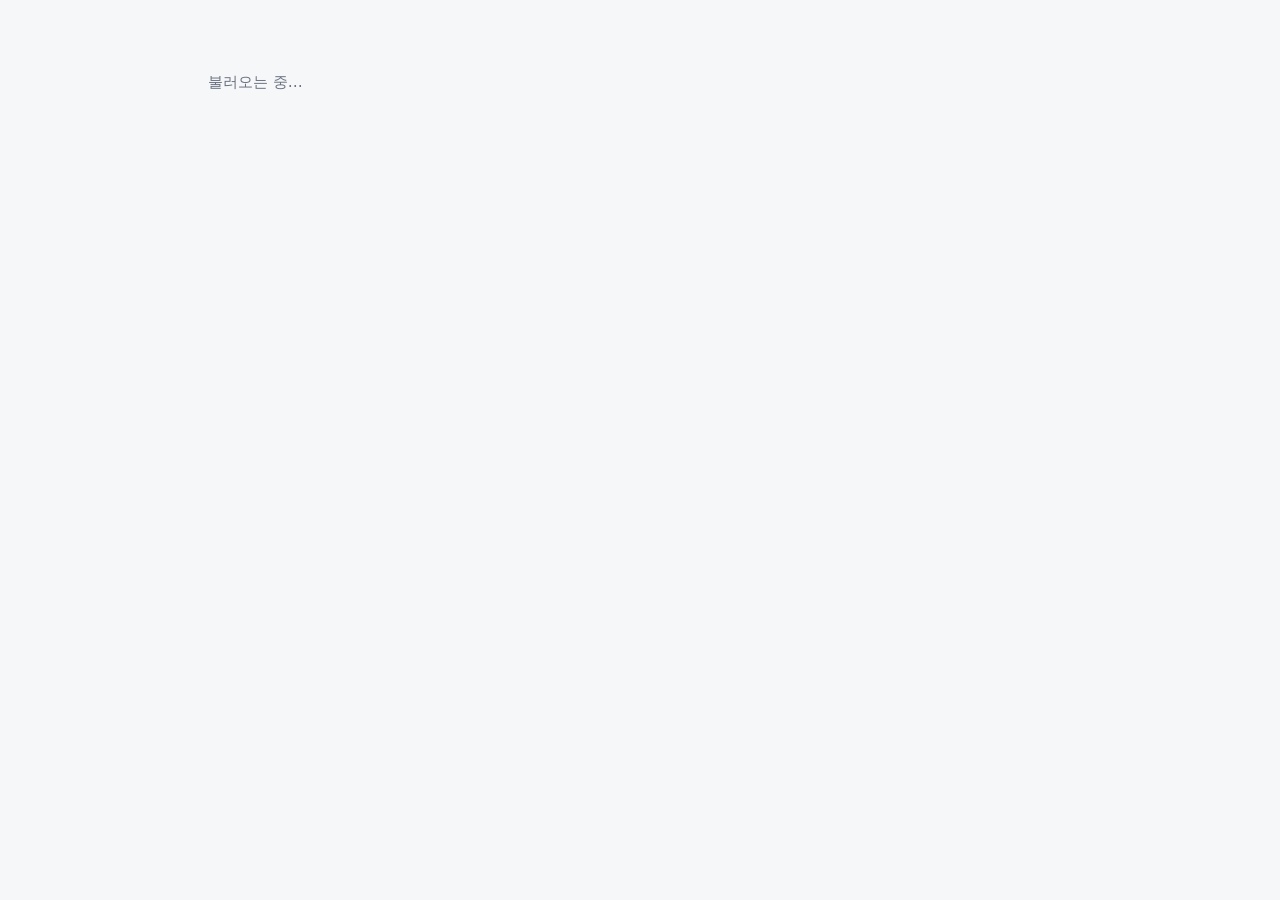
==== index.html @ 7a4583d9 "재학생 취업시스템 프론트엔드 (GitHub Pages 배포용) 정적 SPA — Supabase(publishable key) 백엔드. 소스 원본은 비공개 저장소 cgd-career" ====
<!doctype html>
<html lang="ko">
<head>
  <meta charset="utf-8" />
  <meta name="viewport" content="width=device-width, initial-scale=1" />
  <title>재학생 취업시스템</title>
  <link rel="stylesheet" href="./app.css" />
</head>
<body>
  <main id="app"><p class="muted" style="padding:2rem">불러오는 중…</p></main>
  <script type="module">
    import { startRouter } from "./js/router.js";
    startRouter();
  </script>
</body>
</html>
---- app.css ----
:root {
  --bg: #f6f7f9; --card: #fff; --ink: #1c2024; --muted: #6b7280;
  --line: #e5e7eb; --accent: #2563eb; --ok: #15803d; --err: #b91c1c;
  --radius: 10px;
}
* { box-sizing: border-box; }
body {
  margin: 0; background: var(--bg); color: var(--ink);
  font: 15px/1.5 system-ui, -apple-system, "Apple SD Gothic Neo", sans-serif;
}
#app { max-width: 960px; margin: 0 auto; padding: 24px 16px; }
.muted { color: var(--muted); }
.small { font-size: 13px; }
code { background: #eef1f4; padding: 1px 5px; border-radius: 5px; font-size: 12px; }

.card {
  background: var(--card); border: 1px solid var(--line);
  border-radius: var(--radius); padding: 22px; margin-bottom: 16px;
}
.card h1 { margin: 0 0 4px; font-size: 20px; }
.card h2 { margin: 0 0 8px; font-size: 17px; }

.login { max-width: 380px; margin: 8vh auto 0; }
.login form { display: flex; flex-direction: column; gap: 10px; margin: 14px 0 8px; }
input, button {
  font: inherit; padding: 10px 12px; border-radius: 8px; border: 1px solid var(--line);
}
input:focus { outline: 2px solid var(--accent); border-color: transparent; }
button {
  background: var(--accent); color: #fff; border: 0; cursor: pointer; font-weight: 600;
}
button:disabled { opacity: .6; cursor: default; }
button.ghost { background: transparent; color: var(--muted); border: 1px solid var(--line); font-weight: 500; }

.msg { margin: 6px 0 0; font-size: 14px; }
.msg.ok { color: var(--ok); }
.msg.err { color: var(--err); }

.topbar {
  display: flex; align-items: center; gap: 12px;
  padding: 12px 4px; margin-bottom: 12px; border-bottom: 1px solid var(--line);
}
.topbar strong { font-size: 16px; }
.topbar .ghost { margin-left: auto; }

table { width: 100%; border-collapse: collapse; font-size: 14px; }
th, td { text-align: left; padding: 8px 10px; border-bottom: 1px solid var(--line); vertical-align: top; }
th { color: var(--muted); font-weight: 600; }
.scroll-x { overflow-x: auto; }
tr.warn td { background: #fff4e5; }
@media (prefers-color-scheme: dark) { tr.warn td { background: #3a2c15; } }

textarea, select {
  font: inherit; padding: 8px 10px; border-radius: 8px;
  border: 1px solid var(--line); background: var(--card); color: var(--ink); width: 100%;
}
textarea { resize: vertical; }

.cohortbar {
  display: flex; flex-wrap: wrap; gap: 10px; align-items: center;
  padding: 8px 0 12px; font-size: 14px;
}
.cohortbar label { display: flex; gap: 6px; align-items: center; color: var(--muted); }
.cohortbar select { width: auto; min-width: 220px; }
.cform .row { flex-wrap: wrap; }
.cform label { display: flex; flex-direction: column; font-size: 13px; color: var(--muted); gap: 3px; }
.cform input { width: auto; }

.tabs { display: flex; gap: 6px; margin-bottom: 14px; }
.tabs button { background: transparent; color: var(--muted); border: 1px solid var(--line); font-weight: 500; }
.tabs button.on { background: var(--accent); color: #fff; border-color: transparent; }

.grid { display: grid; grid-template-columns: repeat(auto-fit, minmax(160px, 1fr)); gap: 12px; }
.kpi { display: flex; flex-direction: column; gap: 2px; }
.kpi > span:first-child { color: var(--muted); font-size: 13px; }
.kpi b { font-size: 24px; }

.badge {
  display: inline-block; margin: 2px 4px 2px 0; padding: 3px 9px;
  background: #eef1f4; border-radius: 999px; font-size: 13px;
}
@media (prefers-color-scheme: dark) { .badge { background: #2b2f36; } }

table.rowlink tr[data-id] { cursor: pointer; }
table.rowlink tr[data-id]:hover td { background: #eef4ff; }
@media (prefers-color-scheme: dark) { table.rowlink tr[data-id]:hover td { background: #1e2735; } }

.detail .dhead { display: flex; align-items: center; }
.detail .dhead .ghost { margin-left: auto; }
.detail .row { display: flex; flex-wrap: wrap; gap: 10px; align-items: center; margin: 10px 0; }
.detail .row label { display: flex; flex-direction: column; font-size: 13px; color: var(--muted); gap: 3px; }
.detail .row select { width: auto; min-width: 130px; }
.detail h2 { margin: 18px 0 6px; }

ul.gates, ul.fb, ul.log { padding-left: 18px; margin: 6px 0; }
ul.gates li, ul.fb li { margin-bottom: 10px; }
ul.log li { margin-bottom: 4px; }

/* 학생 화면 */
.stepper { list-style: none; display: flex; flex-wrap: wrap; gap: 6px; padding: 0; margin: 10px 0; }
.stepper li {
  padding: 5px 12px; border-radius: 999px; font-size: 13px;
  background: #eef1f4; color: var(--muted);
}
.stepper li.done { background: #dbeafe; color: #1e40af; }
.stepper li.cur { background: var(--accent); color: #fff; font-weight: 700; }
@media (prefers-color-scheme: dark) {
  .stepper li { background: #2b2f36; }
  .stepper li.done { background: #1e3a5f; color: #bfdbfe; }
}

.chk { display: flex; gap: 8px; align-items: flex-start; font-size: 13px; margin: 8px 0 14px; }
.chk input { width: auto; }

.artcard {
  border: 1px solid var(--line); border-radius: 8px; padding: 12px;
  margin-bottom: 10px; display: flex; flex-direction: column; gap: 8px;
}
.artcard .arthead { display: flex; align-items: center; gap: 10px; }
.artcard .arthead select { width: auto; margin-left: auto; }
.artcard .a-save { align-self: flex-start; }

.prev {
  background: #eef1f4; border-radius: 8px; padding: 10px; margin-top: 10px;
  font-size: 12px; max-height: 240px; overflow: auto; white-space: pre-wrap;
}
@media (prefers-color-scheme: dark) { .prev { background: #2b2f36; } }

.funnel { display: flex; flex-direction: column; gap: 6px; margin: 8px 0; }
.fn-row { display: flex; align-items: center; gap: 10px; }
.fn-label { width: 72px; font-size: 13px; color: var(--muted); flex-shrink: 0; }
.fn-bar {
  height: 20px; min-width: 3px; border-radius: 4px;
  background: var(--accent); transition: width .3s;
}
.fn-n { font-size: 13px; font-weight: 600; }

.grade {
  display: inline-block; padding: 2px 8px; border-radius: 999px;
  font-size: 12px; font-weight: 700; color: #fff;
}
.grade.g-a { background: #15803d; }
.grade.g-b { background: #2563eb; }
.grade.g-c { background: #b45309; }
.grade.g-d { background: #c2410c; }
.grade.g-e { background: #6b7280; }

.coach-log {
  max-height: 300px; overflow-y: auto; margin: 8px 0;
  display: flex; flex-direction: column; gap: 8px;
}
.coach-b {
  max-width: 85%; padding: 8px 12px; border-radius: 12px;
  font-size: 14px; white-space: pre-wrap; line-height: 1.5;
}
.coach-b.me { align-self: flex-end; background: var(--accent); color: #fff; }
.coach-b.ai { align-self: flex-start; background: #eef1f4; }
@media (prefers-color-scheme: dark) { .coach-b.ai { background: #2b2f36; } }

@media (prefers-color-scheme: dark) {
  :root {
    --bg: #14161a; --card: #1c1f24; --ink: #e6e8eb; --muted: #9aa3ad;
    --line: #2b2f36; --accent: #3b82f6;
  }
  code { background: #2b2f36; }
}

/* ============ 모바일 (≤640px) ============ */
@media (max-width: 640px) {
  /* M1 — 레이아웃 컨테이너 */
  #app { padding: 12px 10px; }
  .card { padding: 15px 13px; margin-bottom: 12px; }
  .card h1 { font-size: 18px; }
  .card h2 { font-size: 16px; }

  .topbar { flex-wrap: wrap; gap: 6px 10px; padding: 10px 2px; }
  .topbar strong { font-size: 15px; }
  .topbar .small { order: 3; width: 100%; }
  .topbar .ghost { margin-left: auto; }

  /* 탭 — 가로 스크롤 */
  .tabs { overflow-x: auto; flex-wrap: nowrap; -webkit-overflow-scrolling: touch; scrollbar-width: none; }
  .tabs::-webkit-scrollbar { display: none; }
  .tabs button { flex: 0 0 auto; white-space: nowrap; }

  .cohortbar { gap: 8px; }

  /* M2 — 폼·입력: 좁은 화면에서 컨트롤이 줄바꿈되며 넓게 */
  .row { gap: 8px; }
  .row > input,
  .row > select,
  .row > textarea { flex: 1 1 46%; min-width: 0; }        /* 인라인 width:auto + flex-basis 로 채움 */
  .row > button { flex: 1 1 100%; }                        /* 버튼은 한 줄 폭 */
  .row > .msg { flex: 1 1 100%; }

  .cohortbar select { min-width: 0; flex: 1 1 100%; }
  .cohortbar label { flex: 1 1 100%; }
  .detail .row select,
  .detail .row label { min-width: 0; flex: 1 1 46%; }
  .cform label { flex: 1 1 46%; }
  .cform input { width: 100%; }

  input, select, button, textarea { min-height: 42px; }  /* 터치 타깃 */
  .stepper li { font-size: 12px; padding: 4px 9px; }

  /* M3 — 표·타이포·챗 */
  .scroll-x { margin: 0 -13px; padding: 0 13px; }   /* 카드 패딩 밖까지 스크롤 영역 */
  table { font-size: 13px; }
  th, td { padding: 6px 8px; }
  .scroll-x table td, .scroll-x table th { white-space: nowrap; }
  .scroll-x table td:first-child { white-space: normal; }   /* 첫 열(이름 등)은 줄바꿈 허용 */

  .fn-label { width: 56px; font-size: 12px; }
  .fn-bar { height: 16px; }
  .coach-log { max-height: 240px; }
  .coach-b { max-width: 92%; font-size: 13px; }
  .kpi b { font-size: 20px; }
  .grid { grid-template-columns: 1fr 1fr; }

  ul.gates, ul.fb, ul.log { padding-left: 16px; }
  .detail .dhead { flex-wrap: wrap; gap: 4px; }
}
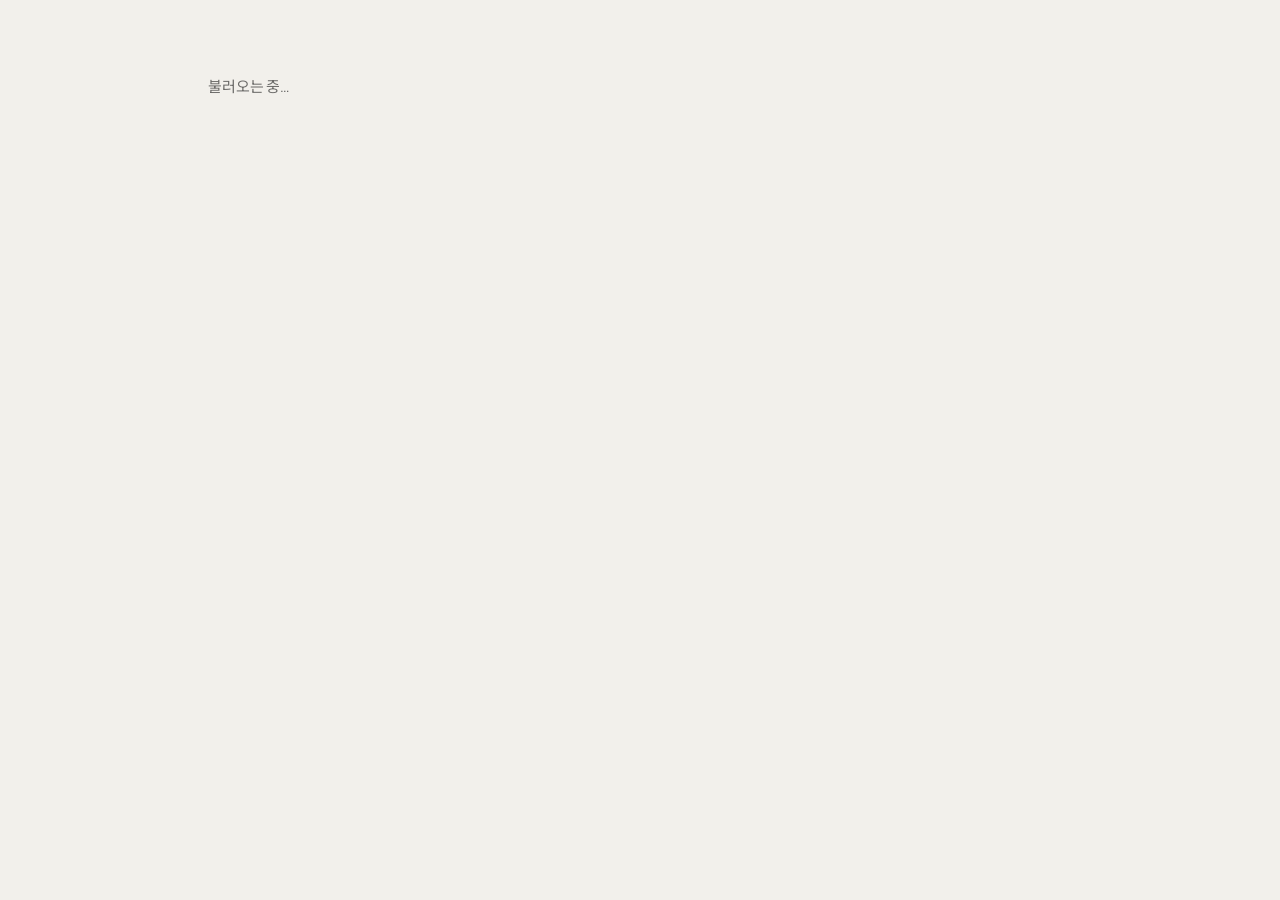
==== commit a84af56f: "디자인 개편: 인터페이스 디자인 시스템 (스타벅스 계열) 웜 크림 캔버스 + 그린 4단계 + 풀필 버튼 + Manrope. 소스: 취업시스템-web a4c568e  Co-Autho" ====
--- a/index.html
+++ b/index.html
@@ -4,6 +4,10 @@
   <meta charset="utf-8" />
   <meta name="viewport" content="width=device-width, initial-scale=1" />
   <title>재학생 취업시스템</title>
+  <link rel="preconnect" href="https://fonts.googleapis.com" />
+  <link rel="preconnect" href="https://fonts.gstatic.com" crossorigin />
+  <link rel="stylesheet"
+    href="https://fonts.googleapis.com/css2?family=Manrope:wght@400;500;600;700;800&family=Noto+Sans+KR:wght@400;500;700&display=swap" />
   <link rel="stylesheet" href="./app.css" />
 </head>
 <body>
--- a/app.css
+++ b/app.css
@@ -1,64 +1,119 @@
+/* =====================================================================
+   재학생 취업시스템 — 인터페이스 디자인 (스타벅스 계열)
+   웜 크림 캔버스 + 그린 4단계 + 풀필 버튼 + whisper-soft 그림자
+   ===================================================================== */
 :root {
-  --bg: #f6f7f9; --card: #fff; --ink: #1c2024; --muted: #6b7280;
-  --line: #e5e7eb; --accent: #2563eb; --ok: #15803d; --err: #b91c1c;
-  --radius: 10px;
+  /* 캔버스·표면 */
+  --bg: #f2f0eb;          /* Neutral Warm — 페이지 캔버스(순백 대신 웜 크림) */
+  --bg-alt: #edebe9;      /* Ceramic — 구역 구분 워시 */
+  --card: #ffffff;
+  /* 그린 4단계 */
+  --brand: #006241;       /* Starbucks Green — 제목 */
+  --accent: #00754A;      /* Green Accent — CTA·강조 */
+  --house: #1E3932;       /* House Green — 어두운 밴드·푸터 */
+  --uplift: #2b5148;
+  --green-light: #d4e9e2;
+  /* 골드 — 취업확정·최상위 등급 세리머니 전용 */
+  --gold: #cba258;
+  --gold-lightest: #faf6ee;
+  /* 텍스트(웜 캔버스 온도에 맞춰 순검정 회피) */
+  --ink: rgba(0,0,0,0.87);
+  --muted: rgba(0,0,0,0.56);
+  --line: #e6e2da;
+  /* 시맨틱 */
+  --ok: #00754A;
+  --err: #c82014;
+  --warn-bg: #fbf3e6;
+  /* 형태 */
+  --radius: 12px;
+  --pill: 50px;
+  --shadow-card: 0 0 .5px rgba(0,0,0,0.14), 0 1px 1px rgba(0,0,0,0.24);
+  --shadow-nav: 0 1px 3px rgba(0,0,0,.10), 0 2px 2px rgba(0,0,0,.06), 0 0 2px rgba(0,0,0,.07);
 }
 * { box-sizing: border-box; }
 body {
   margin: 0; background: var(--bg); color: var(--ink);
-  font: 15px/1.5 system-ui, -apple-system, "Apple SD Gothic Neo", sans-serif;
-}
-#app { max-width: 960px; margin: 0 auto; padding: 24px 16px; }
+  font: 15px/1.6 "Manrope","Noto Sans KR",-apple-system,"Apple SD Gothic Neo",system-ui,sans-serif;
+  letter-spacing: -0.01em;
+  -webkit-font-smoothing: antialiased;
+}
+#app { max-width: 960px; margin: 0 auto; padding: 28px 16px 64px; }
 .muted { color: var(--muted); }
 .small { font-size: 13px; }
-code { background: #eef1f4; padding: 1px 5px; border-radius: 5px; font-size: 12px; }
-
+a { color: var(--accent); }
+code {
+  background: var(--bg-alt); padding: 1px 6px; border-radius: 6px; font-size: 12px;
+  font-family: ui-monospace, SFMono-Regular, Menlo, monospace;
+}
+
+/* ---------- 카드 ---------- */
 .card {
   background: var(--card); border: 1px solid var(--line);
   border-radius: var(--radius); padding: 22px; margin-bottom: 16px;
-}
-.card h1 { margin: 0 0 4px; font-size: 20px; }
-.card h2 { margin: 0 0 8px; font-size: 17px; }
-
-.login { max-width: 380px; margin: 8vh auto 0; }
-.login form { display: flex; flex-direction: column; gap: 10px; margin: 14px 0 8px; }
-input, button {
-  font: inherit; padding: 10px 12px; border-radius: 8px; border: 1px solid var(--line);
-}
-input:focus { outline: 2px solid var(--accent); border-color: transparent; }
+  box-shadow: var(--shadow-card);
+}
+.card h1 { margin: 0 0 6px; font-size: 21px; font-weight: 800; color: var(--brand); letter-spacing: -0.16px; }
+.card h2 { margin: 0 0 8px; font-size: 17px; font-weight: 700; letter-spacing: -0.16px; }
+
+/* ---------- 로그인 ---------- */
+.login { max-width: 380px; margin: 9vh auto 0; }
+.login h1 { text-align: center; }
+.login form { display: flex; flex-direction: column; gap: 10px; margin: 16px 0 8px; }
+
+/* ---------- 입력 ---------- */
+input, select, textarea {
+  font: inherit; letter-spacing: -0.01em;
+  padding: 10px 13px; border-radius: 10px;
+  border: 1px solid var(--line); background: var(--card); color: var(--ink); width: 100%;
+}
+textarea { resize: vertical; }
+input:focus, select:focus, textarea:focus {
+  outline: none; border-color: var(--accent);
+  box-shadow: 0 0 0 3px rgba(0,117,74,0.14);
+}
+
+/* ---------- 버튼: 풀필 + scale(0.95) ---------- */
 button {
-  background: var(--accent); color: #fff; border: 0; cursor: pointer; font-weight: 600;
-}
-button:disabled { opacity: .6; cursor: default; }
-button.ghost { background: transparent; color: var(--muted); border: 1px solid var(--line); font-weight: 500; }
-
-.msg { margin: 6px 0 0; font-size: 14px; }
+  font: inherit; letter-spacing: -0.01em; font-weight: 600;
+  padding: 9px 18px; border-radius: var(--pill);
+  background: var(--accent); color: #fff; border: 1px solid var(--accent);
+  cursor: pointer; transition: all .2s ease;
+}
+button:hover:not(:disabled) { filter: brightness(1.06); }
+button:active:not(:disabled) { transform: scale(0.95); }
+button:disabled { opacity: .55; cursor: default; }
+button.ghost {
+  background: transparent; color: var(--muted); border: 1px solid var(--line); font-weight: 500;
+}
+button.ghost:hover:not(:disabled) { filter: none; border-color: var(--muted); color: var(--ink); }
+
+/* ---------- 메시지 ---------- */
+.msg { margin: 6px 0 0; font-size: 13.5px; }
 .msg.ok { color: var(--ok); }
 .msg.err { color: var(--err); }
 
+/* ---------- 상단바 ---------- */
 .topbar {
   display: flex; align-items: center; gap: 12px;
-  padding: 12px 4px; margin-bottom: 12px; border-bottom: 1px solid var(--line);
-}
-.topbar strong { font-size: 16px; }
+  padding: 4px 2px 14px; margin-bottom: 16px; border-bottom: 2px solid var(--house);
+}
+.topbar strong { font-size: 17px; font-weight: 800; color: var(--brand); letter-spacing: -0.16px; }
 .topbar .ghost { margin-left: auto; }
-
+.topbar a.ghost { text-decoration: none; }
+
+/* ---------- 표 ---------- */
 table { width: 100%; border-collapse: collapse; font-size: 14px; }
-th, td { text-align: left; padding: 8px 10px; border-bottom: 1px solid var(--line); vertical-align: top; }
-th { color: var(--muted); font-weight: 600; }
+th, td { text-align: left; padding: 9px 10px; border-bottom: 1px solid var(--line); vertical-align: top; }
+th { color: var(--muted); font-weight: 600; font-size: 12.5px; letter-spacing: 0.02em; }
 .scroll-x { overflow-x: auto; }
-tr.warn td { background: #fff4e5; }
-@media (prefers-color-scheme: dark) { tr.warn td { background: #3a2c15; } }
-
-textarea, select {
-  font: inherit; padding: 8px 10px; border-radius: 8px;
-  border: 1px solid var(--line); background: var(--card); color: var(--ink); width: 100%;
-}
-textarea { resize: vertical; }
-
+tr.warn td { background: var(--warn-bg); }
+table.rowlink tr[data-id] { cursor: pointer; }
+table.rowlink tr[data-id]:hover td { background: var(--bg-alt); }
+
+/* ---------- 기수 바 ---------- */
 .cohortbar {
   display: flex; flex-wrap: wrap; gap: 10px; align-items: center;
-  padding: 8px 0 12px; font-size: 14px;
+  padding: 4px 0 14px; font-size: 14px;
 }
 .cohortbar label { display: flex; gap: 6px; align-items: center; color: var(--muted); }
 .cohortbar select { width: auto; min-width: 220px; }
@@ -66,155 +121,154 @@
 .cform label { display: flex; flex-direction: column; font-size: 13px; color: var(--muted); gap: 3px; }
 .cform input { width: auto; }
 
-.tabs { display: flex; gap: 6px; margin-bottom: 14px; }
-.tabs button { background: transparent; color: var(--muted); border: 1px solid var(--line); font-weight: 500; }
-.tabs button.on { background: var(--accent); color: #fff; border-color: transparent; }
-
+/* ---------- 탭 (풀필 그룹) ---------- */
+.tabs { display: flex; gap: 6px; margin-bottom: 16px; flex-wrap: wrap; }
+.tabs button {
+  background: transparent; color: var(--muted);
+  border: 1px solid var(--line); font-weight: 500; padding: 7px 16px;
+}
+.tabs button.on { background: var(--accent); color: #fff; border-color: var(--accent); }
+
+/* ---------- KPI 그리드 ---------- */
 .grid { display: grid; grid-template-columns: repeat(auto-fit, minmax(160px, 1fr)); gap: 12px; }
 .kpi { display: flex; flex-direction: column; gap: 2px; }
 .kpi > span:first-child { color: var(--muted); font-size: 13px; }
-.kpi b { font-size: 24px; }
-
+.kpi b { font-size: 25px; font-weight: 800; color: var(--brand); letter-spacing: -0.5px; }
+
+/* ---------- 배지 ---------- */
 .badge {
-  display: inline-block; margin: 2px 4px 2px 0; padding: 3px 9px;
-  background: #eef1f4; border-radius: 999px; font-size: 13px;
-}
-@media (prefers-color-scheme: dark) { .badge { background: #2b2f36; } }
-
-table.rowlink tr[data-id] { cursor: pointer; }
-table.rowlink tr[data-id]:hover td { background: #eef4ff; }
-@media (prefers-color-scheme: dark) { table.rowlink tr[data-id]:hover td { background: #1e2735; } }
-
+  display: inline-block; margin: 2px 4px 2px 0; padding: 3px 11px;
+  background: var(--bg-alt); color: var(--ink); border-radius: var(--pill); font-size: 13px;
+}
+
+/* ---------- 상세 패널 ---------- */
 .detail .dhead { display: flex; align-items: center; }
 .detail .dhead .ghost { margin-left: auto; }
 .detail .row { display: flex; flex-wrap: wrap; gap: 10px; align-items: center; margin: 10px 0; }
 .detail .row label { display: flex; flex-direction: column; font-size: 13px; color: var(--muted); gap: 3px; }
 .detail .row select { width: auto; min-width: 130px; }
-.detail h2 { margin: 18px 0 6px; }
+.detail h2 { margin: 20px 0 6px; }
 
 ul.gates, ul.fb, ul.log { padding-left: 18px; margin: 6px 0; }
 ul.gates li, ul.fb li { margin-bottom: 10px; }
 ul.log li { margin-bottom: 4px; }
 
-/* 학생 화면 */
-.stepper { list-style: none; display: flex; flex-wrap: wrap; gap: 6px; padding: 0; margin: 10px 0; }
+/* ---------- 학생 파이프라인 스테퍼 ---------- */
+.stepper { list-style: none; display: flex; flex-wrap: wrap; gap: 6px; padding: 0; margin: 12px 0; }
 .stepper li {
-  padding: 5px 12px; border-radius: 999px; font-size: 13px;
-  background: #eef1f4; color: var(--muted);
-}
-.stepper li.done { background: #dbeafe; color: #1e40af; }
+  padding: 5px 13px; border-radius: var(--pill); font-size: 13px;
+  background: var(--bg-alt); color: var(--muted);
+}
+.stepper li.done { background: var(--green-light); color: var(--house); }
 .stepper li.cur { background: var(--accent); color: #fff; font-weight: 700; }
-@media (prefers-color-scheme: dark) {
-  .stepper li { background: #2b2f36; }
-  .stepper li.done { background: #1e3a5f; color: #bfdbfe; }
-}
 
 .chk { display: flex; gap: 8px; align-items: flex-start; font-size: 13px; margin: 8px 0 14px; }
 .chk input { width: auto; }
 
+/* ---------- 아티팩트 카드 ---------- */
 .artcard {
-  border: 1px solid var(--line); border-radius: 8px; padding: 12px;
+  border: 1px solid var(--line); border-radius: var(--radius); padding: 14px;
   margin-bottom: 10px; display: flex; flex-direction: column; gap: 8px;
+  background: var(--card); box-shadow: var(--shadow-card);
 }
 .artcard .arthead { display: flex; align-items: center; gap: 10px; }
 .artcard .arthead select { width: auto; margin-left: auto; }
 .artcard .a-save { align-self: flex-start; }
 
 .prev {
-  background: #eef1f4; border-radius: 8px; padding: 10px; margin-top: 10px;
+  background: var(--bg-alt); border-radius: 10px; padding: 10px; margin-top: 10px;
   font-size: 12px; max-height: 240px; overflow: auto; white-space: pre-wrap;
 }
-@media (prefers-color-scheme: dark) { .prev { background: #2b2f36; } }
-
-.funnel { display: flex; flex-direction: column; gap: 6px; margin: 8px 0; }
+
+/* ---------- 퍼널 바 ---------- */
+.funnel { display: flex; flex-direction: column; gap: 6px; margin: 10px 0; }
 .fn-row { display: flex; align-items: center; gap: 10px; }
 .fn-label { width: 72px; font-size: 13px; color: var(--muted); flex-shrink: 0; }
 .fn-bar {
   height: 20px; min-width: 3px; border-radius: 4px;
   background: var(--accent); transition: width .3s;
 }
-.fn-n { font-size: 13px; font-weight: 600; }
-
+.fn-n { font-size: 13px; font-weight: 700; }
+
+/* ---------- 매칭 등급 배지 (A = 골드 세리머니) ---------- */
 .grade {
-  display: inline-block; padding: 2px 8px; border-radius: 999px;
+  display: inline-block; padding: 2px 9px; border-radius: var(--pill);
   font-size: 12px; font-weight: 700; color: #fff;
 }
-.grade.g-a { background: #15803d; }
-.grade.g-b { background: #2563eb; }
+.grade.g-a { background: var(--gold); color: var(--house); }
+.grade.g-b { background: var(--accent); }
 .grade.g-c { background: #b45309; }
 .grade.g-d { background: #c2410c; }
-.grade.g-e { background: #6b7280; }
-
+.grade.g-e { background: #8b9299; }
+
+/* ---------- AI 코치 챗 ---------- */
 .coach-log {
-  max-height: 300px; overflow-y: auto; margin: 8px 0;
+  max-height: 300px; overflow-y: auto; margin: 10px 0;
   display: flex; flex-direction: column; gap: 8px;
 }
 .coach-b {
-  max-width: 85%; padding: 8px 12px; border-radius: 12px;
-  font-size: 14px; white-space: pre-wrap; line-height: 1.5;
-}
-.coach-b.me { align-self: flex-end; background: var(--accent); color: #fff; }
-.coach-b.ai { align-self: flex-start; background: #eef1f4; }
-@media (prefers-color-scheme: dark) { .coach-b.ai { background: #2b2f36; } }
-
+  max-width: 85%; padding: 9px 13px; border-radius: 14px;
+  font-size: 14px; white-space: pre-wrap; line-height: 1.55;
+}
+.coach-b.me { align-self: flex-end; background: var(--accent); color: #fff; border-bottom-right-radius: 4px; }
+.coach-b.ai { align-self: flex-start; background: var(--bg-alt); border-bottom-left-radius: 4px; }
+
+/* ===================== 다크 모드 (House-Green 톤) ===================== */
 @media (prefers-color-scheme: dark) {
   :root {
-    --bg: #14161a; --card: #1c1f24; --ink: #e6e8eb; --muted: #9aa3ad;
-    --line: #2b2f36; --accent: #3b82f6;
+    --bg: #16211d; --bg-alt: #1d2b26; --card: #1e2b27;
+    --brand: #6fd6ab; --accent: #2f9e74; --house: #0f1a17;
+    --green-light: #24443b;
+    --ink: rgba(255,255,255,0.92); --muted: rgba(255,255,255,0.62);
+    --line: #30443d; --warn-bg: #38321f;
   }
-  code { background: #2b2f36; }
+  button:hover:not(:disabled) { filter: brightness(1.12); }
+  .grade.g-a { color: #16211d; }
 }
 
 /* ============ 모바일 (≤640px) ============ */
 @media (max-width: 640px) {
-  /* M1 — 레이아웃 컨테이너 */
-  #app { padding: 12px 10px; }
+  #app { padding: 14px 10px 48px; }
   .card { padding: 15px 13px; margin-bottom: 12px; }
-  .card h1 { font-size: 18px; }
+  .card h1 { font-size: 19px; }
   .card h2 { font-size: 16px; }
 
-  .topbar { flex-wrap: wrap; gap: 6px 10px; padding: 10px 2px; }
-  .topbar strong { font-size: 15px; }
+  .topbar { flex-wrap: wrap; gap: 6px 10px; padding: 4px 2px 10px; }
+  .topbar strong { font-size: 16px; }
   .topbar .small { order: 3; width: 100%; }
   .topbar .ghost { margin-left: auto; }
 
-  /* 탭 — 가로 스크롤 */
   .tabs { overflow-x: auto; flex-wrap: nowrap; -webkit-overflow-scrolling: touch; scrollbar-width: none; }
   .tabs::-webkit-scrollbar { display: none; }
   .tabs button { flex: 0 0 auto; white-space: nowrap; }
 
   .cohortbar { gap: 8px; }
 
-  /* M2 — 폼·입력: 좁은 화면에서 컨트롤이 줄바꿈되며 넓게 */
   .row { gap: 8px; }
-  .row > input,
-  .row > select,
-  .row > textarea { flex: 1 1 46%; min-width: 0; }        /* 인라인 width:auto + flex-basis 로 채움 */
-  .row > button { flex: 1 1 100%; }                        /* 버튼은 한 줄 폭 */
+  .row > input, .row > select, .row > textarea { flex: 1 1 46%; min-width: 0; }
+  .row > button { flex: 1 1 100%; }
   .row > .msg { flex: 1 1 100%; }
 
   .cohortbar select { min-width: 0; flex: 1 1 100%; }
   .cohortbar label { flex: 1 1 100%; }
-  .detail .row select,
-  .detail .row label { min-width: 0; flex: 1 1 46%; }
+  .detail .row select, .detail .row label { min-width: 0; flex: 1 1 46%; }
   .cform label { flex: 1 1 46%; }
   .cform input { width: 100%; }
 
-  input, select, button, textarea { min-height: 42px; }  /* 터치 타깃 */
-  .stepper li { font-size: 12px; padding: 4px 9px; }
-
-  /* M3 — 표·타이포·챗 */
-  .scroll-x { margin: 0 -13px; padding: 0 13px; }   /* 카드 패딩 밖까지 스크롤 영역 */
+  input, select, button, textarea { min-height: 44px; }
+  .stepper li { font-size: 12px; padding: 4px 11px; }
+
+  .scroll-x { margin: 0 -13px; padding: 0 13px; }
   table { font-size: 13px; }
   th, td { padding: 6px 8px; }
   .scroll-x table td, .scroll-x table th { white-space: nowrap; }
-  .scroll-x table td:first-child { white-space: normal; }   /* 첫 열(이름 등)은 줄바꿈 허용 */
+  .scroll-x table td:first-child { white-space: normal; }
 
   .fn-label { width: 56px; font-size: 12px; }
   .fn-bar { height: 16px; }
   .coach-log { max-height: 240px; }
   .coach-b { max-width: 92%; font-size: 13px; }
-  .kpi b { font-size: 20px; }
+  .kpi b { font-size: 21px; }
   .grid { grid-template-columns: 1fr 1fr; }
 
   ul.gates, ul.fb, ul.log { padding-left: 16px; }
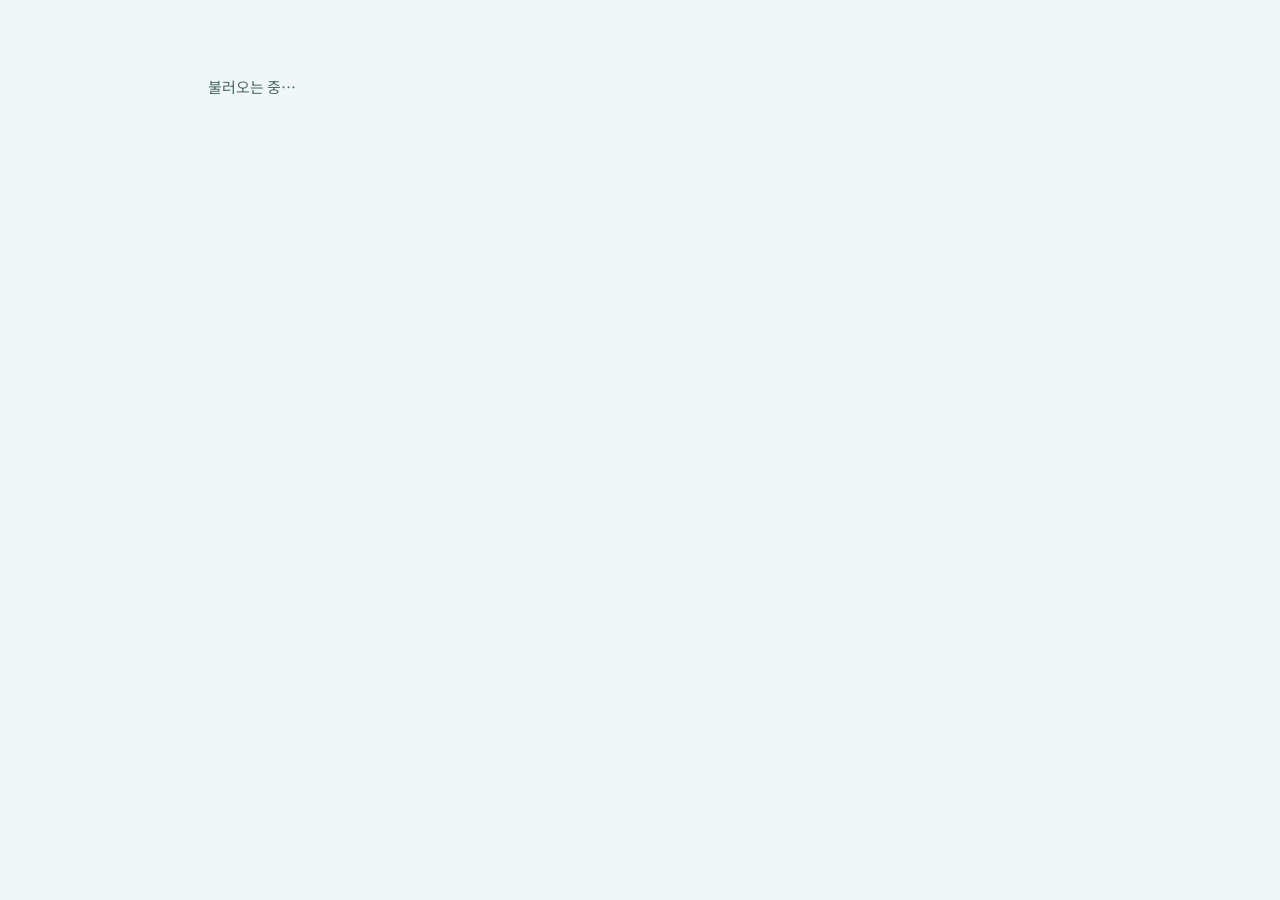
==== commit 64fda1be: "모바일 UX 수정 반영 Co-Authored-By: Claude Sonnet 5 <noreply@anthropic.com>" ====
--- a/index.html
+++ b/index.html
@@ -3,6 +3,7 @@
 <head>
   <meta charset="utf-8" />
   <meta name="viewport" content="width=device-width, initial-scale=1" />
+  <meta name="theme-color" content="#EFF8F7" />
   <title>재학생 취업시스템</title>
   <link rel="preconnect" href="https://fonts.googleapis.com" />
   <link rel="preconnect" href="https://fonts.gstatic.com" crossorigin />
--- a/app.css
+++ b/app.css
@@ -1,46 +1,58 @@
 /* =====================================================================
-   재학생 취업시스템 — 인터페이스 디자인 (스타벅스 계열)
-   웜 크림 캔버스 + 그린 4단계 + 풀필 버튼 + whisper-soft 그림자
+   재학생 취업시스템 — 인터페이스 디자인 (Flip7 색 · 미니멀 정리판)
+   Teal 주조 + Gold CTA(화면당 1개) + Coral 경고 · 크림 입력면 · 알약 버튼
+   장식(글로우·점선·카드 좌측 바·그라디언트·통통 튀는 효과)은 쓰지 않고,
+   색은 "의미가 있을 때만" 쓴다: 지표 카드 좌측 바 / 상태 배지 / 오류 카드.
    ===================================================================== */
 :root {
-  /* 캔버스·표면 */
-  --bg: #f2f0eb;          /* Neutral Warm — 페이지 캔버스(순백 대신 웜 크림) */
-  --bg-alt: #edebe9;      /* Ceramic — 구역 구분 워시 */
-  --card: #ffffff;
-  /* 그린 4단계 */
-  --brand: #006241;       /* Starbucks Green — 제목 */
-  --accent: #00754A;      /* Green Accent — CTA·강조 */
-  --house: #1E3932;       /* House Green — 어두운 밴드·푸터 */
-  --uplift: #2b5148;
-  --green-light: #d4e9e2;
-  /* 골드 — 취업확정·최상위 등급 세리머니 전용 */
-  --gold: #cba258;
-  --gold-lightest: #faf6ee;
-  /* 텍스트(웜 캔버스 온도에 맞춰 순검정 회피) */
-  --ink: rgba(0,0,0,0.87);
-  --muted: rgba(0,0,0,0.56);
-  --line: #e6e2da;
+  /* Primary Teal */
+  --brand: #187A75;       /* Primary Dark — 제목 (흰 배경 대비 5:1) */
+  --accent-strong: #187A75; /* 흰 글자를 올리는 버튼·활성 탭 배경 (대비 5:1) */
+  --accent: #2BA8A2;      /* Primary Teal — 버튼·강조 */
+  --accent-light: #3CC4BD;
+  --house: #1E8C86;
+  --green-light: #E8F6F5; /* Primary BG */
+  /* Gold · Coral · Sky */
+  --gold: #FFD23F;
+  --gold-dark: #E6B800;
+  --gold-lightest: #FFF8E7;
+  --coral: #EF6C4A;
+  --coral-dark: #D45233;
+  --sky: #5DADE2;
+  /* 표면 */
+  --bg: #EFF8F7;          /* Surface Base */
+  --bg-alt: #E1F0EE;
+  --card: #FFFFFF;
+  --input: #FFF8E7;       /* Cream — 입력면 */
+  /* 텍스트 */
+  --ink: #17403D;
+  --muted: #4A6866;
+  --line: #D3E7E5;
   /* 시맨틱 */
-  --ok: #00754A;
-  --err: #c82014;
-  --warn-bg: #fbf3e6;
+  --ok: #1B7A43;
+  --err: #B8391B;
+  --warn-bg: #FFF8E7;
   /* 형태 */
-  --radius: 12px;
-  --pill: 50px;
-  --shadow-card: 0 0 .5px rgba(0,0,0,0.14), 0 1px 1px rgba(0,0,0,0.24);
-  --shadow-nav: 0 1px 3px rgba(0,0,0,.10), 0 2px 2px rgba(0,0,0,.06), 0 0 2px rgba(0,0,0,.07);
+  --radius: 14px;
+  --pill: 999px;
+  /* 그림자는 카드 경계 정도만 */
+  --shadow-card: 0 1px 2px rgba(23,64,61,.05);
+  --shadow-nav: none;
+  --glow-teal: none;          /* (이전 컬러 글로우 — 미니멀 정리로 제거, 변수명은 호환용으로 유지) */
+  --glow-gold: none;
+  --glow-coral: none;
 }
 * { box-sizing: border-box; }
 body {
   margin: 0; background: var(--bg); color: var(--ink);
-  font: 15px/1.6 "Manrope","Noto Sans KR",-apple-system,"Apple SD Gothic Neo",system-ui,sans-serif;
+  font: 15px/1.6 -apple-system,BlinkMacSystemFont,"Apple SD Gothic Neo","Noto Sans KR",system-ui,sans-serif;
   letter-spacing: -0.01em;
   -webkit-font-smoothing: antialiased;
 }
 #app { max-width: 960px; margin: 0 auto; padding: 28px 16px 64px; }
 .muted { color: var(--muted); }
 .small { font-size: 13px; }
-a { color: var(--accent); }
+a { color: var(--accent-strong); }
 code {
   background: var(--bg-alt); padding: 1px 6px; border-radius: 6px; font-size: 12px;
   font-family: ui-monospace, SFMono-Regular, Menlo, monospace;
@@ -52,7 +64,7 @@
   border-radius: var(--radius); padding: 22px; margin-bottom: 16px;
   box-shadow: var(--shadow-card);
 }
-.card h1 { margin: 0 0 6px; font-size: 21px; font-weight: 800; color: var(--brand); letter-spacing: -0.16px; }
+.card h1 { margin: 0 0 6px; font-size: 21px; font-weight: 800; color: var(--brand); letter-spacing: -0.01em; }
 .card h2 { margin: 0 0 8px; font-size: 17px; font-weight: 700; letter-spacing: -0.16px; }
 
 /* ---------- 로그인 ---------- */
@@ -62,28 +74,31 @@
 
 /* ---------- 입력 ---------- */
 input, select, textarea {
-  font: inherit; letter-spacing: -0.01em;
+  font: inherit; font-size: 16px; letter-spacing: -0.01em;   /* 16px 미만이면 iOS Safari 가 포커스 시 화면을 자동 확대함 */
   padding: 10px 13px; border-radius: 10px;
-  border: 1px solid var(--line); background: var(--card); color: var(--ink); width: 100%;
+  border: 1px solid var(--line); background: var(--input); color: var(--ink); width: 100%;
 }
 textarea { resize: vertical; }
 input:focus, select:focus, textarea:focus {
-  outline: none; border-color: var(--accent);
-  box-shadow: 0 0 0 3px rgba(0,117,74,0.14);
-}
-
-/* ---------- 버튼: 풀필 + scale(0.95) ---------- */
+  outline: 2px solid var(--accent-strong); outline-offset: 1px; border-color: var(--accent-strong);
+}
+
+/* ---------- 버튼: 알약형 · 단색 · 눌림은 살짝만 ---------- */
 button {
   font: inherit; letter-spacing: -0.01em; font-weight: 600;
   padding: 9px 18px; border-radius: var(--pill);
-  background: var(--accent); color: #fff; border: 1px solid var(--accent);
-  cursor: pointer; transition: all .2s ease;
-}
+  background: var(--accent-strong); color: #fff; border: 1px solid var(--accent-strong);
+  cursor: pointer; transition: background-color .15s ease, border-color .15s ease, opacity .15s ease;
+  box-shadow: var(--glow-teal);
+}
+button.cta { background: var(--gold); color: #3d3000; border-color: var(--gold); font-weight: 700; }
+button.cta:hover:not(:disabled) { background: #F5C82B; filter: none; }
+button.danger { background: #B8391B; border-color: #B8391B; }
 button:hover:not(:disabled) { filter: brightness(1.06); }
-button:active:not(:disabled) { transform: scale(0.95); }
+button:active:not(:disabled) { transform: scale(0.98); }
 button:disabled { opacity: .55; cursor: default; }
 button.ghost {
-  background: transparent; color: var(--muted); border: 1px solid var(--line); font-weight: 500;
+  background: transparent; color: var(--muted); border: 1px solid var(--line); font-weight: 500; box-shadow: none;
 }
 button.ghost:hover:not(:disabled) { filter: none; border-color: var(--muted); color: var(--ink); }
 
@@ -95,7 +110,7 @@
 /* ---------- 상단바 ---------- */
 .topbar {
   display: flex; align-items: center; gap: 12px;
-  padding: 4px 2px 14px; margin-bottom: 16px; border-bottom: 2px solid var(--house);
+  padding: 4px 2px 14px; margin-bottom: 16px; border-bottom: 1px solid var(--line);
 }
 .topbar strong { font-size: 17px; font-weight: 800; color: var(--brand); letter-spacing: -0.16px; }
 .topbar .ghost { margin-left: auto; }
@@ -127,19 +142,27 @@
   background: transparent; color: var(--muted);
   border: 1px solid var(--line); font-weight: 500; padding: 7px 16px;
 }
-.tabs button.on { background: var(--accent); color: #fff; border-color: var(--accent); }
+.tabs button.on { background: var(--accent-strong); color: #fff; border-color: var(--accent-strong); box-shadow: var(--glow-teal); }
+.tabs button:not(.on) { box-shadow: none; }
 
 /* ---------- KPI 그리드 ---------- */
 .grid { display: grid; grid-template-columns: repeat(auto-fit, minmax(160px, 1fr)); gap: 12px; }
 .kpi { display: flex; flex-direction: column; gap: 2px; }
+.grid > .card { border-left: 4px solid var(--accent); }
+.grid > .card:nth-child(4n+2) { border-left-color: var(--gold); }
+.grid > .card:nth-child(4n+3) { border-left-color: var(--coral); }
+.grid > .card:nth-child(4n+4) { border-left-color: var(--sky); }
 .kpi > span:first-child { color: var(--muted); font-size: 13px; }
-.kpi b { font-size: 25px; font-weight: 800; color: var(--brand); letter-spacing: -0.5px; }
+.kpi b { font-size: 26px; font-weight: 800; color: var(--ink); letter-spacing: -0.02em; }
 
 /* ---------- 배지 ---------- */
 .badge {
   display: inline-block; margin: 2px 4px 2px 0; padding: 3px 11px;
   background: var(--bg-alt); color: var(--ink); border-radius: var(--pill); font-size: 13px;
 }
+/* 배지 안의 링크(자료 열기·삭제)는 글자만큼만 눌림 영역이 생겨 모바일에서 오탭하기 쉬움 → 여백을 넓혀줌 */
+.badge a { display: inline-block; padding: 4px 3px; margin: -4px -3px; }
+.badge a[class*="del"] { margin-left: 4px; }
 
 /* ---------- 상세 패널 ---------- */
 .detail .dhead { display: flex; align-items: center; }
@@ -159,8 +182,8 @@
   padding: 5px 13px; border-radius: var(--pill); font-size: 13px;
   background: var(--bg-alt); color: var(--muted);
 }
-.stepper li.done { background: var(--green-light); color: var(--house); }
-.stepper li.cur { background: var(--accent); color: #fff; font-weight: 700; }
+.stepper li.done { background: var(--green-light); color: var(--brand); }
+.stepper li.cur { background: var(--gold); color: #4a3b00; font-weight: 800; box-shadow: var(--glow-gold); }
 
 .chk { display: flex; gap: 8px; align-items: flex-start; font-size: 13px; margin: 8px 0 14px; }
 .chk input { width: auto; }
@@ -169,7 +192,7 @@
 .artcard {
   border: 1px solid var(--line); border-radius: var(--radius); padding: 14px;
   margin-bottom: 10px; display: flex; flex-direction: column; gap: 8px;
-  background: var(--card); box-shadow: var(--shadow-card);
+  background: var(--card);
 }
 .artcard .arthead { display: flex; align-items: center; gap: 10px; }
 .artcard .arthead select { width: auto; margin-left: auto; }
@@ -195,10 +218,10 @@
   display: inline-block; padding: 2px 9px; border-radius: var(--pill);
   font-size: 12px; font-weight: 700; color: #fff;
 }
-.grade.g-a { background: var(--gold); color: var(--house); }
-.grade.g-b { background: var(--accent); }
-.grade.g-c { background: #b45309; }
-.grade.g-d { background: #c2410c; }
+.grade.g-a { background: var(--gold); color: #4a3b00; }
+.grade.g-b { background: var(--accent-strong); }
+.grade.g-c { background: var(--gold-dark); color: #4a3b00; }
+.grade.g-d { background: #B8391B; }
 .grade.g-e { background: #8b9299; }
 
 /* ---------- AI 코치 챗 ---------- */
@@ -210,20 +233,45 @@
   max-width: 85%; padding: 9px 13px; border-radius: 14px;
   font-size: 14px; white-space: pre-wrap; line-height: 1.55;
 }
-.coach-b.me { align-self: flex-end; background: var(--accent); color: #fff; border-bottom-right-radius: 4px; }
+.coach-b.me { align-self: flex-end; background: var(--accent-strong); color: #fff; border-bottom-right-radius: 4px; }
 .coach-b.ai { align-self: flex-start; background: var(--bg-alt); border-bottom-left-radius: 4px; }
 
-/* ===================== 다크 모드 (House-Green 톤) ===================== */
-@media (prefers-color-scheme: dark) {
-  :root {
-    --bg: #16211d; --bg-alt: #1d2b26; --card: #1e2b27;
-    --brand: #6fd6ab; --accent: #2f9e74; --house: #0f1a17;
-    --green-light: #24443b;
-    --ink: rgba(255,255,255,0.92); --muted: rgba(255,255,255,0.62);
-    --line: #30443d; --warn-bg: #38321f;
-  }
-  button:hover:not(:disabled) { filter: brightness(1.12); }
-  .grade.g-a { color: #16211d; }
+/* 밝은 테마 고정 (브라우저의 다크 모드 설정과 상관없이 동일하게 표시) */
+:root { color-scheme: light; }
+
+
+/* ============ 레이아웃: PC 사이드바 / 모바일 하단 탭 (탭이 있는 강사·관리자 화면) ============ */
+@media (min-width: 900px) {
+  #app:has(> .tabs) {
+    max-width: 1240px;
+    display: grid; grid-template-columns: 210px minmax(0, 1fr); column-gap: 24px;
+    grid-template-areas: "top top" "side bar" "side pane";
+    grid-template-rows: auto auto 1fr; align-items: start;
+  }
+  #app:has(> .tabs) > .topbar { grid-area: top; }
+  #app:has(> .tabs) > .cohortbar { grid-area: bar; }
+  #app:has(> .tabs) > #pane, #app:has(> .tabs) > section { grid-area: pane; min-width: 0; }
+  #app:has(> .tabs) > .tabs {
+    grid-area: side; position: sticky; top: 16px;
+    flex-direction: column; gap: 4px; margin: 0; padding: 12px;
+    background: var(--card); border: 1px solid var(--line); border-radius: 20px;
+    box-shadow: var(--shadow-card);
+  }
+  #app:has(> .tabs) > .tabs button {
+    width: 100%; text-align: left; border: 0; border-radius: 14px;
+    padding: 11px 16px; font-weight: 600; color: var(--ink); background: transparent; box-shadow: none;
+  }
+  #app:has(> .tabs) > .tabs button:hover:not(.on) { background: var(--green-light); filter: none; }
+  #app:has(> .tabs) > .tabs button.on { background: var(--accent-strong); color: #fff; box-shadow: var(--glow-teal); }
+}
+@media (max-width: 899px) {
+  #app:has(> .tabs) { padding-bottom: 92px; }
+  #app:has(> .tabs) > .tabs {
+    position: fixed; left: 0; right: 0; bottom: 0; z-index: 50; margin: 0;
+    flex-wrap: nowrap; overflow-x: auto; gap: 4px; padding: 8px 10px calc(8px + env(safe-area-inset-bottom));
+    background: var(--card); border-top: 1px solid var(--line);
+  }
+  #app:has(> .tabs) > .tabs button { flex: 0 0 auto; white-space: nowrap; }
 }
 
 /* ============ 모바일 (≤640px) ============ */
@@ -236,7 +284,8 @@
   .topbar { flex-wrap: wrap; gap: 6px 10px; padding: 4px 2px 10px; }
   .topbar strong { font-size: 16px; }
   .topbar .small { order: 3; width: 100%; }
-  .topbar .ghost { margin-left: auto; }
+  /* 데스크톱의 margin-left:auto 는 좁은 화면에서 버튼 줄바꿈 대신 화면 밖으로 밀려나가게 만들어 0으로 되돌림 */
+  .topbar .ghost { margin-left: 0; }
 
   .tabs { overflow-x: auto; flex-wrap: nowrap; -webkit-overflow-scrolling: touch; scrollbar-width: none; }
   .tabs::-webkit-scrollbar { display: none; }
@@ -274,3 +323,208 @@
   ul.gates, ul.fb, ul.log { padding-left: 16px; }
   .detail .dhead { flex-wrap: wrap; gap: 4px; }
 }
+
+
+/* ============ 접근성: 키보드 포커스 · 터치 · 움직임 줄이기 ============ */
+button:focus-visible, a:focus-visible, summary:focus-visible {
+  outline: 3px solid rgba(43,168,162,.55); outline-offset: 2px;
+}
+@media (pointer: coarse) {
+  input, select, button, textarea { min-height: 44px; }
+}
+tr[hidden] { display: none; }
+input[type="search"] { -webkit-appearance: none; appearance: none; }
+
+/* ============ 알림 (toast) ============ */
+#toast-wrap {
+  position: fixed; top: 16px; right: 16px; z-index: 200;
+  display: flex; flex-direction: column; gap: 10px;
+  width: min(440px, calc(100vw - 32px)); pointer-events: none;
+}
+.toast {
+  pointer-events: auto; display: flex; align-items: center; gap: 10px;
+  padding: 12px 8px 12px 16px; border-radius: var(--radius);
+  font-size: 15px; font-weight: 600; line-height: 1.45;
+  box-shadow: 0 4px 16px rgba(23,64,61,.16);
+}
+.toast.ok   { background: #DDF4E6; color: #1B5E36; }
+.toast.err  { background: #FDE5DE; color: #8F2A12; }
+.toast.info { background: #E3F1FA; color: #174F73; }
+.toast-msg { flex: 1 1 auto; }
+.toast .toast-act { padding: 6px 16px; font-size: 14px; background: var(--ink); border-color: var(--ink); box-shadow: none; }
+.toast .toast-x {
+  padding: 0; width: 36px; min-width: 36px; height: 36px; font-size: 22px; line-height: 1;
+  color: inherit; border: 0; background: transparent;
+}
+@media (max-width: 899px) {
+  #toast-wrap { top: auto; bottom: 88px; right: 10px; left: 10px; width: auto; }
+}
+
+/* ============ 확인 대화상자 ============ */
+.dlg-back {
+  position: fixed; inset: 0; z-index: 300; display: flex; align-items: center; justify-content: center;
+  padding: 16px; background: rgba(23,64,61,.40);
+}
+.dlg {
+  width: min(400px, 100%); background: var(--card); border-radius: 24px; padding: 24px;
+  box-shadow: 0 8px 24px rgba(23,64,61,.22);
+}
+.dlg h2 { margin: 0 0 8px; font-size: 18px; font-weight: 800; }
+.dlg p { margin: 0 0 20px; color: var(--muted); line-height: 1.6; }
+.dlg-row { display: flex; justify-content: flex-end; gap: 10px; }
+.dlg-row button { min-width: 88px; }
+
+/* ============ 로딩 자리표시 · 오류 카드 ============ */
+.skel-list { display: flex; flex-direction: column; gap: 14px; padding: 8px 2px; }
+.skel {
+  height: 16px; border-radius: var(--pill);
+  background: linear-gradient(90deg, var(--green-light) 25%, #F6FBFA 50%, var(--green-light) 75%);
+  background-size: 200% 100%; animation: skel 1.3s linear infinite;
+}
+@keyframes skel { from { background-position: 200% 0; } to { background-position: -200% 0; } }
+.card.err { border-color: #F0C9BD; border-left: 4px solid var(--err); background: #FFF6F3; color: #8F2A12; }
+.card.err h2 { color: #8F2A12; }
+.card.err p { margin: 0 0 12px; }
+.card.err .retry { background: #B8391B; border-color: #B8391B; }
+@media (prefers-reduced-motion: reduce) {
+  .skel { animation: none; }
+  button { transition: none; }
+}
+
+
+/* ============ 관리자 화면: 탭 아이콘 · 개요 · 표→카드 ============ */
+
+/* 탭 아이콘 (관리자 nav.tabs.with-icons 만 해당) */
+.tabs.with-icons button { display: inline-flex; align-items: center; gap: 10px; }
+.tabs.with-icons .ti { display: inline-flex; align-items: center; justify-content: center; }
+.tabs.with-icons .ti svg { width: 20px; height: 20px; flex: none; }
+@media (min-width: 900px) {
+  #app:has(> .tabs.with-icons) > .tabs button { display: flex; align-items: center; gap: 12px; }
+}
+/* 모바일 하단 탭: 아이콘 위, 이름 아래 — 현재 탭은 아이콘 알약이 진한 틸 */
+@media (max-width: 899px) {
+  #app:has(> .tabs.with-icons) > .tabs { gap: 0; padding-left: 4px; padding-right: 4px; }
+  #app:has(> .tabs.with-icons) > .tabs button {
+    flex: 0 0 76px; flex-direction: column; justify-content: center; gap: 2px;
+    min-height: 56px; padding: 4px 0; border: 0; border-radius: 16px;
+    background: transparent; color: var(--ink); box-shadow: none;
+    font-size: 12px; font-weight: 500;
+  }
+  #app:has(> .tabs.with-icons) > .tabs .ti { width: 56px; height: 30px; border-radius: var(--pill); }
+  #app:has(> .tabs.with-icons) > .tabs button.on { background: transparent; color: var(--accent-strong); font-weight: 800; box-shadow: none; }
+  #app:has(> .tabs.with-icons) > .tabs button.on .ti { background: var(--accent-strong); color: #fff; }
+}
+
+/* 개요: KPI 4열 · 2단 카드 · 활동 피드 */
+.grid.kpis { grid-template-columns: repeat(4, minmax(0, 1fr)); margin-bottom: 16px; }
+.grid.kpis .kpi b { font-size: 30px; }
+.grid.kpis > .card { margin-bottom: 0; }
+.cols2 { display: grid; grid-template-columns: repeat(2, minmax(0, 1fr)); gap: 16px; }
+/* 종합관제판: 클릭하면 해당 메뉴로 이동하는 카드·행·목록 항목 */
+.clickable { cursor: pointer; transition: box-shadow .15s, transform .15s, background .15s; }
+.card.clickable:hover, .card.kpi.clickable:hover { box-shadow: var(--shadow-nav); transform: translateY(-1px); }
+.card.kpi.clickable:focus-visible, .card.clickable:focus-visible { outline: 2px solid var(--accent); outline-offset: 2px; }
+tr.clickable:hover { background: var(--bg-alt); }
+li.clickable:hover { background: var(--bg-alt); border-radius: 8px; }
+.badge.lg { padding: 4px 14px; font-size: 14px; font-weight: 700; }
+.badge.warn { background: #FFF3C4; color: #7A5A00; }
+.badge.ok { background: #DDF4E6; color: #1B7A43; }
+ul.log.feed { list-style: none; padding: 0; margin: 0; }
+ul.log.feed li {
+  display: flex; gap: 12px; align-items: baseline;
+  padding: 10px 0; margin: 0; border-bottom: 1px solid var(--line);
+}
+ul.log.feed li:last-child { border-bottom: 0; }
+ul.log.feed li > .muted { flex: none; }
+.card h2 .badge { vertical-align: middle; margin-left: 6px; }
+@media (max-width: 899px) {
+  .cols2 { grid-template-columns: 1fr; gap: 0; }
+}
+@media (max-width: 640px) {
+  .grid.kpis { grid-template-columns: 1fr 1fr; gap: 10px; }
+  .grid.kpis .kpi b { font-size: 26px; }
+  .grid.kpis > .card:last-child:nth-child(odd) { grid-column: span 2; }
+  ul.log.feed li { flex-direction: column; gap: 2px; }
+}
+
+/* 표 → 카드 (≤640px): table.tbl-cards 의 각 행이 카드 한 장이 된다.
+   첫 칸(td.tc-title)이 카드 제목, 나머지 칸은 data-label 이 위에 작게 붙고, td.tc-act 는 버튼 줄. */
+@media (max-width: 640px) {
+  .scroll-x:has(> table.tbl-cards) { margin: 0; padding: 0; overflow: visible; }
+  table.tbl-cards, .tbl-cards tbody, .tbl-cards tr, .tbl-cards td { display: block; width: 100%; box-sizing: border-box; }
+  .tbl-cards tr:has(> th) { display: none; }
+  .tbl-cards tr {
+    margin: 10px 0; padding: 12px 14px; background: var(--card);
+    border: 1px solid var(--line); border-radius: 16px;
+  }
+  .tbl-cards tr[hidden] { display: none; }
+  .scroll-x table.tbl-cards td { padding: 4px 0; border: 0; white-space: normal; }
+  .tbl-cards td[data-label]::before {
+    content: attr(data-label); display: block; margin-bottom: 2px;
+    font-size: 12px; color: var(--muted);
+  }
+  .tbl-cards td.tc-title { font-size: 15px; font-weight: 700; word-break: break-all; }
+  .tbl-cards td input:not([type="checkbox"]):not([type="radio"]), .tbl-cards td select { width: 100% !important; }
+  .tbl-cards td label.small { display: flex; align-items: center; gap: 8px; min-height: 44px; }
+  .tbl-cards td label.small input[type="checkbox"] { width: 22px; height: 22px; min-height: 0; flex: none; margin: 0; }
+  .tbl-cards td label.small { white-space: nowrap; }
+  .tbl-cards td.tc-act { display: flex; flex-wrap: wrap; align-items: center; gap: 8px; padding-top: 8px; }
+  .tbl-cards td.tc-act button { flex: 1 1 auto; }
+  .tbl-cards td.tc-act .msg { flex: 1 1 100%; margin: 0; }
+  .tbl-cards td.muted[colspan] { text-align: center; padding: 16px 0; }
+}
+
+
+/* 관리자 화면 보정: 입력 줄 · 표 정렬 · 표 안 버튼 · 상단바 버튼 간격 */
+.arow { display: flex; flex-wrap: wrap; gap: 10px; align-items: center; margin: 10px 0; }
+.arow .msg { margin: 0; }
+.arow > .muted.small { white-space: nowrap; }
+.topbar .ghost + .ghost { margin-left: 0; }
+.tbl-cards td { vertical-align: middle; }
+.tbl-cards td.tc-act .ghost { color: var(--accent-strong); border-color: var(--accent); font-weight: 600; }
+.tbl-cards .r-del, .tbl-cards .co-del { color: #B8391B !important; border-color: #B8391B !important; }
+@media (max-width: 640px) {
+  .tbl-cards tr { display: grid; grid-template-columns: 1fr 1fr; column-gap: 12px; }
+  .tbl-cards td.tc-title, .tbl-cards td.tc-act, .tbl-cards td.tc-wide,
+  .tbl-cards td:has(> input:not([type="checkbox"])), .tbl-cards td:has(> select) { grid-column: 1 / -1; }
+  .tbl-cards td[colspan] { grid-column: 1 / -1; }
+  .arow > input, .arow > select { flex: 1 1 100%; width: 100% !important; }
+  .arow > input[type="search"] { flex: 1 1 auto; }
+}
+
+/* 관리자 화면 보정 2: 라벨 있는 입력 · 체크박스 색 · 기관명/과정명 나란히 */
+.arow > label:not(.chk) { display: flex; flex-direction: column; gap: 4px; font-size: 13px; color: var(--muted); }
+.arow > label.small select, .arow > label.small input { font-size: 14px; }
+.arow > input.grow { flex: 1 1 260px; width: auto; }
+input[type="checkbox"] { accent-color: var(--accent-strong); }
+.chk { align-items: center; }
+
+/* 카드형 표 보정: 빈 칸 숨김 · 경고 행 · 눌러서 여는 행 · 단위 표시 */
+.tbl-cards td:empty { display: none; }
+@media (max-width: 640px) {
+  .tbl-cards tr.warn { background: var(--warn-bg); }
+  .scroll-x table.tbl-cards tr.warn td { background: transparent; }
+  .tbl-cards.rowlink tr[data-id], .tbl-cards.rowlink tr[data-code] { cursor: pointer; }
+  .tbl-cards.rowlink tr[data-id]:active, .tbl-cards.rowlink tr[data-code]:active { background: var(--bg-alt); }
+  .tbl-cards .unit { display: none; }   /* 라벨에 (%) 가 이미 있음 */
+  .tbl-cards td .grade { margin-right: 4px; }
+}
+
+/* 기수 선택 줄: 라벨이 세로로 쪼개지지 않게 */
+@media (max-width: 640px) {
+  .cohortbar label { white-space: nowrap; }
+  .cohortbar label > select { flex: 1 1 auto; min-width: 0; width: auto; }
+}
+
+/* 모바일: 라벨 달린 입력줄 (희망 직무 1·2·3순위, 희망 조건 등)은 라벨 위 · 입력칸 아래로 쌓는다 */
+@media (max-width: 640px) {
+  .row > label.small { display: flex; flex-direction: column; gap: 3px; flex: 1 1 46%; min-width: 0; }
+  .row > label.small > select, .row > label.small > input:not([type="checkbox"]) { width: 100% !important; }
+}
+@media (max-width: 640px) {
+  /* 기존 모바일 규칙(.row > input 등)은 .row 가 flex 라는 전제라서, 학생·강사 화면의 .row 도 모바일에서 flex 로 둔다 */
+  .row { display: flex; flex-wrap: wrap; align-items: flex-end; }
+}
+
+/* 배지 안 링크: 옅은 배경 위에서 글자 대비 4.5:1 이상 */
+.badge a { color: #0F5F5B; }
